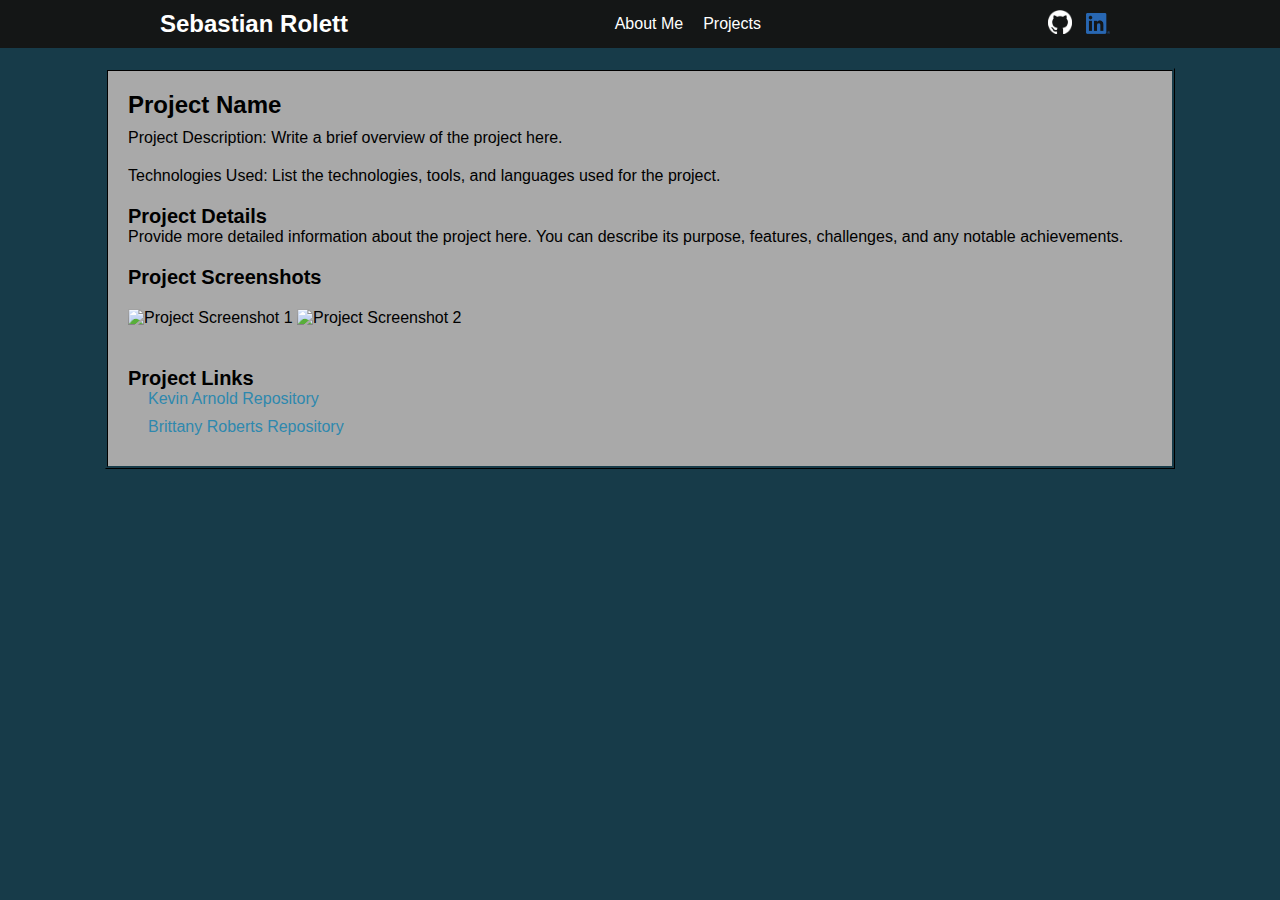
==== project 2.html @ e3633ba9 "Project 1 Upload" ====
<!DOCTYPE html>
<html lang="en">
<head>
    <meta charset="UTF-8">
    <meta name="viewport" content="width=device-width, initial-scale=1.0">
    <title>Project Name - Your Portfolio</title>
    <link rel="stylesheet" href="site-resources/styles.css">
</head>
<body>
    <header>
        <nav>
            <div class="nav-container">
                <div class="logo">
                    <a href="index.html">Sebastian Rolett</a>
                </div>
                <ul>
                    <li><a href="index.html">About Me</a></li>
                    <li><a href="projects.html">Projects</a></li>
                </ul>
                <div class="social-links">
                    <a href="https://github.com/EmberAnimus" target="_blank" class="social-link">
                        <img src="site-resources/images/github-mark-white.png" alt="GitHub">
                    </a>
                    <a href="https://www.linkedin.com/in/sebastian-rolett-192946159/" target="_blank" class="social-link">
                        <img src="site-resources/images/LI-In-Bug.png" alt="LinkedIn">
                    </a>
                </div>
            </div>
        </nav>
    </header>

    <section id="project-details">
        <div class="project-header">
            <h1>Project Name</h1>
            <p>Project Description: Write a brief overview of the project here.</p>
            <p>Technologies Used: List the technologies, tools, and languages used for the project.</p>
        </div>
        
        <div class="project-content">
            <h2>Project Details</h2>
            <p>
                Provide more detailed information about the project here.
                You can describe its purpose, features, challenges, and any notable achievements.
            </p>
            <h2>Project Screenshots</h2>
            <img src="project-screenshot1.jpg" alt="Project Screenshot 1">
            <img src="project-screenshot2.jpg" alt="Project Screenshot 2">
            <!-- Add more screenshots as needed -->
        </div>
        
        <div class="project-links">
            <h2>Project Links</h2>
            <ul>
                <li><a href="https://github.com/kevinqrnold/DSC450-Applied-Data-Science" target="_blank">Kevin Arnold Repository</a></li>
                <li><a href="https://github.com/brittlaur/DSC450/tree/main" target="_blank">Brittany Roberts Repository</a></li>
            </ul>
        </div>
    </section>

</body>
</html>
---- site-resources/styles.css ----
/* Reset some default styles */
body, h1, h2, h3, p, ul, li {
    margin: 0;
    padding: 0;
}

/* Global styles */
body {
    font-family: Arial, sans-serif;
    background-color: #173B49;
}

header {
    background-color: #141616;
    color: white;
    padding: 10px 0;
}

.nav-container {
    max-width: 960px;
    margin: 0 auto;
    display: flex;
    justify-content: space-between;
    align-items: center;
}

nav ul {
    list-style: none;
    display: flex;
}

nav ul li {
    margin-right: 20px;
}

a {
    text-decoration: none;
    color: white;
    transition: color 0.3s;
}

a:hover {
    color: #5BABB8;
}

.active {
    background-color: #5BABB8;
    border-radius: 5px;
    padding: 5px 10px;
}

.logo a {
    font-size: 24px;
    font-weight: bold;
}

.social-link img {
    max-width: 24px;
    height: auto;
    margin-right: 10px; 
}

/* About Me Page */
#about-me {
    max-width: 80%; 
    margin: 20px auto;
    display: flex;
    align-items: center;
    background-color: #A9A9A9;
    padding: 20px;
    border-style: ridge;
    border-color: #173B49;
}

.profile {
    max-width: 50%; 
}

.profile img {
    max-width: 100%; 
    height: auto;
}

.details {
    flex-grow: 1;
    text-align: center; 
    padding-left: 20px;
}
.details ul{
    list-style-type: none;
}

/* Projects Page */
#projects {
    max-width: 80%; 
    margin: 20px auto;
    background-color: #A9A9A9;
    padding: 20px;
    border-style: ridge;
    border-color: #173B49;
}

#projects ul{
    padding-left: 20px;
    list-style-type: none;
}

.project {
    border: 2px inset #173B49;
    padding: 10px;
    margin: 10px 0;
}

.project h2 a {
    text-decoration: none;
    color: #2E88AE;
}

.project h2 a:hover {
    text-decoration: underline;
}

/* Project specific pages */
#project-details {
    max-width: 80%;
    margin: 20px auto;
    background-color: #A9A9A9;
    padding: 20px;
    border-style: ridge;
    border-color: #173B49;
}

#project-details a{
        text-decoration: none;
        color: #2E88AE;
}
#project-details a:hover{
    text-decoration: underline;
}

#project-details ul{
    padding-left:20px;
}

.project-header {
    text-align: left;
}

.project-header h1 {
    font-size: 24px;
    margin-bottom: 10px;
}

.project-header p {
    font-size: 16px;
    margin-bottom: 20px;
}

.project-content {
    text-align: left;
}

.project-content h2 {
    font-size: 20px;
    margin-top: 20px;
}

.project-content p {
    font-size: 16px;
    margin-bottom: 20px;
}

.project-content img {
    max-width: 100%;
    height: auto;
    margin: 20px 0;
}

.project-links h2 {
    font-size: 20px;
    margin-top: 20px;
}

.project-links ul {
    list-style: none;
    padding: 0;
}

.project-links li {
    font-size: 16px;
    margin-bottom: 10px;
}
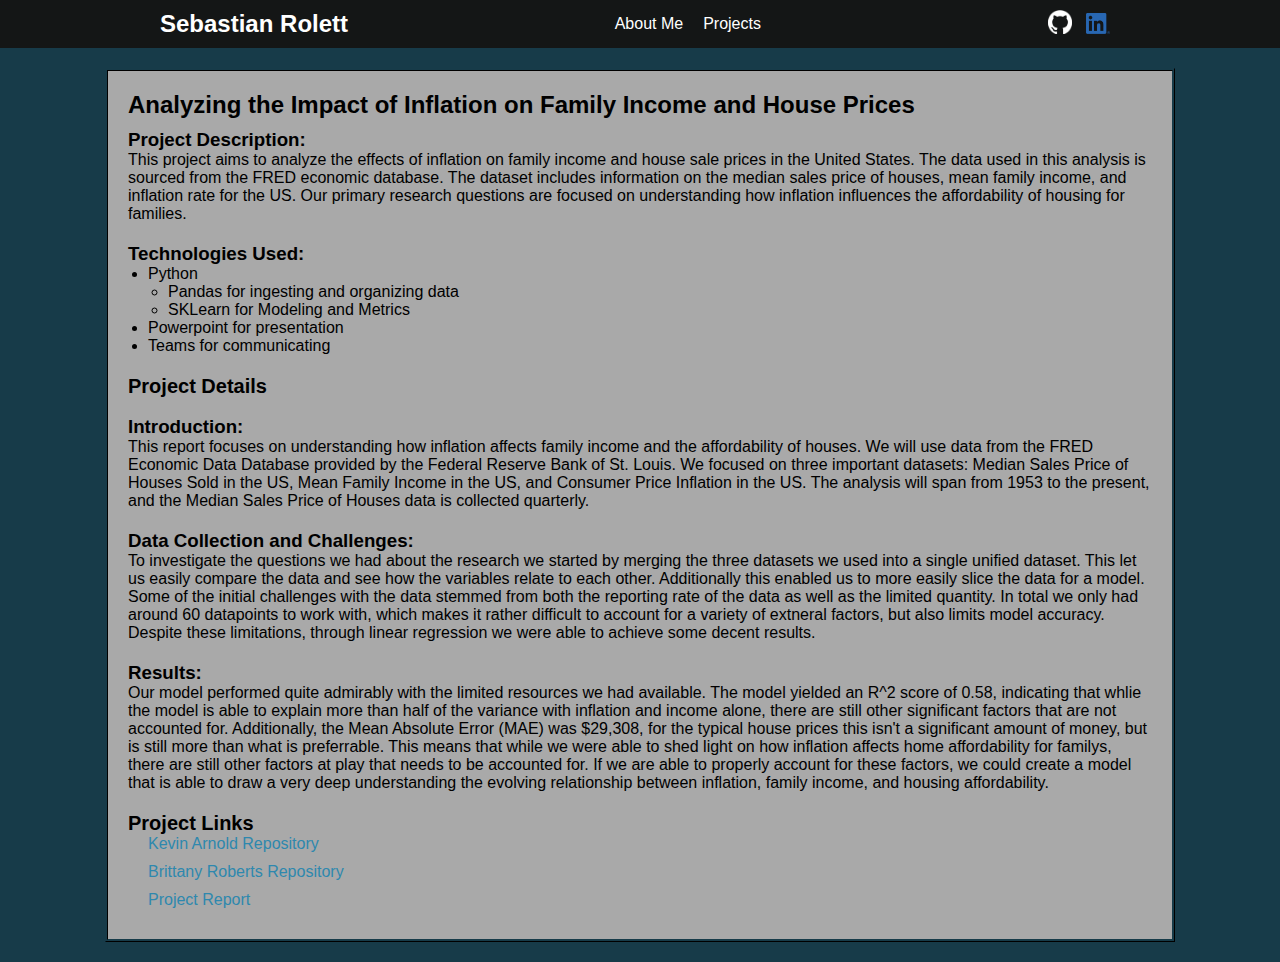
==== commit 9734e6bc: "Projects 2 & 3" ====
--- a/project 2.html
+++ b/project 2.html
@@ -3,7 +3,7 @@
 <head>
     <meta charset="UTF-8">
     <meta name="viewport" content="width=device-width, initial-scale=1.0">
-    <title>Project Name - Your Portfolio</title>
+    <title>Housing Crisis Analysis</title>
     <link rel="stylesheet" href="site-resources/styles.css">
 </head>
 <body>
@@ -31,21 +31,55 @@
 
     <section id="project-details">
         <div class="project-header">
-            <h1>Project Name</h1>
-            <p>Project Description: Write a brief overview of the project here.</p>
-            <p>Technologies Used: List the technologies, tools, and languages used for the project.</p>
+            <h1>Analyzing the Impact of Inflation on Family Income and House Prices</h1>
+            <h3>Project Description:</h3>
+            <p> 
+                This project aims to analyze the effects of inflation on family income and house sale prices in the United States. The data used in this analysis is sourced
+                from the FRED economic database. The dataset includes information on the median sales price of houses, mean family income, and inflation rate for the US.
+                Our primary research questions are focused on understanding how inflation influences the affordability of housing for families. 
+            </p>
+            <h3>Technologies Used:</h3>
+                <ul>
+                    <li>Python
+                        <ul>
+                            <li>Pandas for ingesting and organizing data</li>
+                            <li>SKLearn for Modeling and Metrics</li>
+                        </ul>
+                    </li>
+                    <li>Powerpoint for presentation</li>
+                    <li>Teams for communicating</li>
+                </ul>
         </div>
         
         <div class="project-content">
             <h2>Project Details</h2>
-            <p>
-                Provide more detailed information about the project here.
-                You can describe its purpose, features, challenges, and any notable achievements.
-            </p>
-            <h2>Project Screenshots</h2>
-            <img src="project-screenshot1.jpg" alt="Project Screenshot 1">
-            <img src="project-screenshot2.jpg" alt="Project Screenshot 2">
-            <!-- Add more screenshots as needed -->
+            <br>
+            <h3>Introduction:</h3>
+                <p>
+                    This report focuses on understanding how inflation affects family income and the affordability of houses. 
+                    We will use data from the FRED Economic Data Database provided by the Federal Reserve Bank of St. Louis. We focused on three important datasets: 
+                    Median Sales Price of Houses Sold in the US, Mean Family Income in the US, and Consumer Price Inflation in the US. 
+                    The analysis will span from 1953 to the present, and the Median Sales Price of Houses data is collected quarterly. 
+                </p>
+
+            <h3>Data Collection and Challenges:</h3>
+                <p>
+                    To investigate the questions we had about the research we started by merging the three datasets we used into a single unified dataset. 
+                    This let us easily compare the data and see how the variables relate to each other. Additionally this enabled us to more easily slice the data for a model.
+                    Some of the initial challenges with the data stemmed from both the reporting rate of the data as well as the limited quantity. In total we only had
+                    around 60 datapoints to work with, which makes it rather difficult to account for a variety of extneral factors, but also limits model accuracy.
+                    Despite these limitations, through linear regression we were able to achieve some decent results.
+                </p>
+            <h3>Results: </h3>
+                <p>
+                    Our model performed quite admirably with the limited resources we had available. The model yielded an R^2 score of 0.58, indicating that whlie the model
+                    is able to explain more than half of the variance with inflation and income alone, there are still other significant factors that are not accounted for.
+                    Additionally, the Mean Absolute Error (MAE) was $29,308, for the typical house prices this isn't a significant amount of money, but is still more than what 
+                    is preferrable. 
+                    This means that while we were able to shed light on how inflation affects home affordability for familys, there are still other factors at play that needs 
+                    to be accounted for. If we are able to properly account for these factors, we could create a model that is able to draw a very deep understanding the evolving
+                    relationship between inflation, family income, and housing affordability.
+                </p>
         </div>
         
         <div class="project-links">
@@ -53,6 +87,8 @@
             <ul>
                 <li><a href="https://github.com/kevinqrnold/DSC450-Applied-Data-Science" target="_blank">Kevin Arnold Repository</a></li>
                 <li><a href="https://github.com/brittlaur/DSC450/tree/main" target="_blank">Brittany Roberts Repository</a></li>
+                <li><a href="https://github.com/kevinqrnold/DSC450-Applied-Data-Science/blob/740d1aa6e50cf6ec03f546312384bca4743aa0a3/Project%202%20Report.pdf"
+                     target="_blank">Project Report</a></li>
             </ul>
         </div>
     </section>
